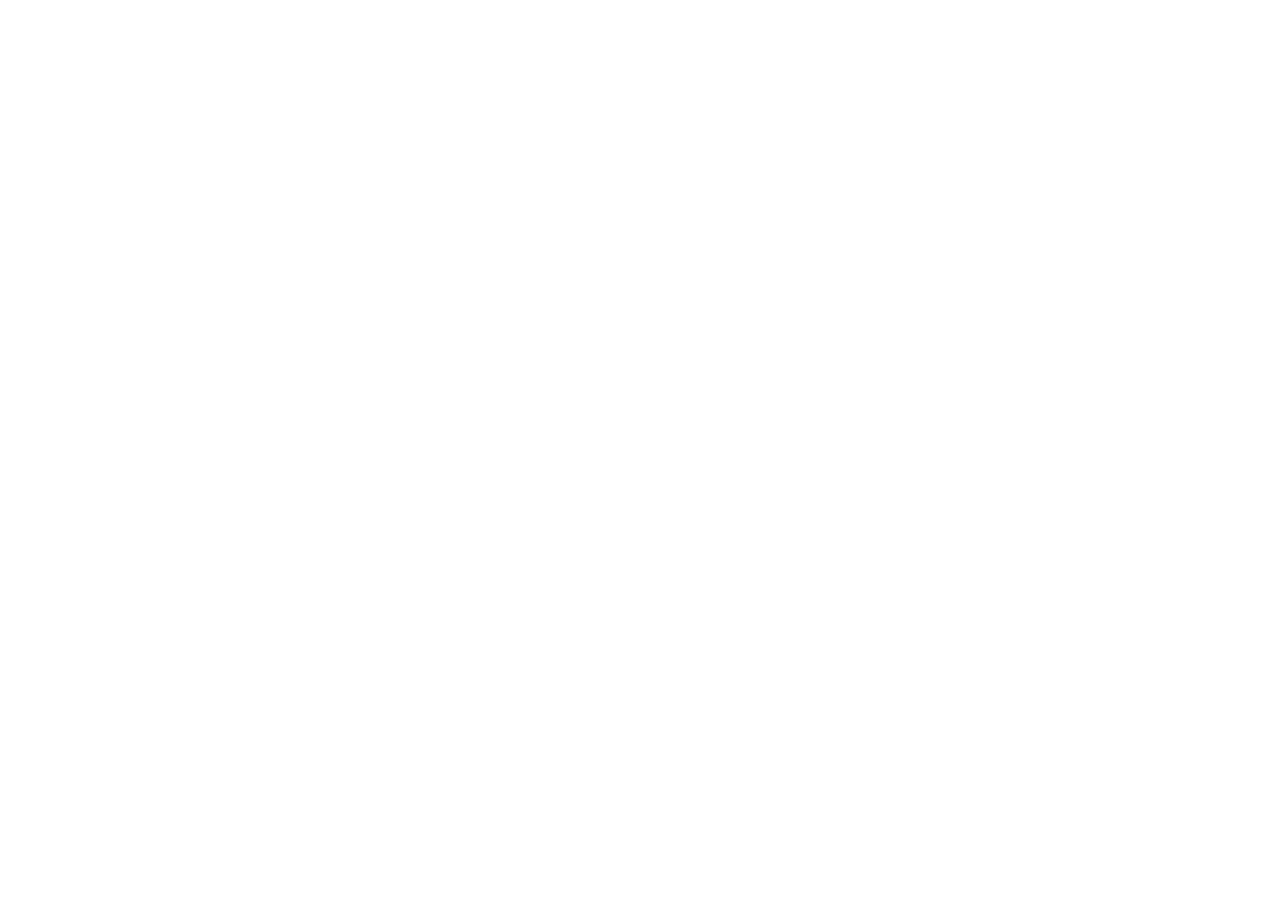
==== main.html @ 56e51228 "Initial commit" ====
<!DOCTYPE html>
<html lang="en">
<head>
    <meta charset="UTF-8">
    <meta http-equiv="X-UA-Compatible" content="IE=edge">
    <meta name="viewport" content="width=device-width, initial-scale=1.0">
    <title>NBA App | Arnaldo Cisneros</title>
    <link rel="stylesheet" href="./style.css">
</head>
<body>
    <!-- HEADER -->
    <header>

    </header>

    <!-- MAIN -->
    <main>

    </main>

    <!-- FOOTER -->
    <footer>

    </footer>

    <script src="./js/script.js" type="module"></script>
</body>
</html>
---- style.css ----
/* BASE STYLES */

* {
    box-sizing: border-box;
    margin: 0;
    padding: 0;
}

html {
    font-size: 62.5%;
    min-width: 320px;
    overflow-x: hidden;
}
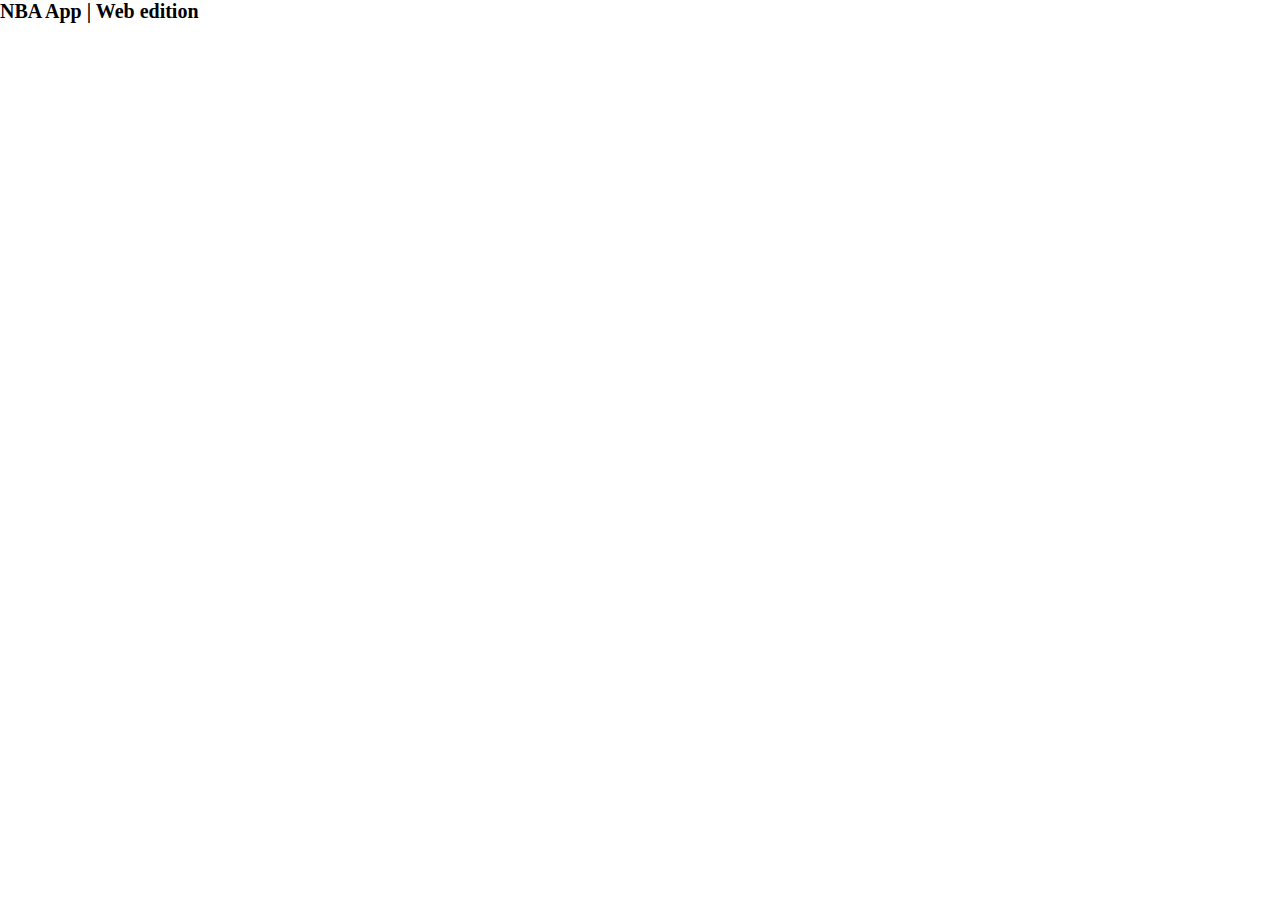
==== commit ea4ed18f: "small fix" ====
--- a/main.html
+++ b/main.html
@@ -15,7 +15,7 @@
 
     <!-- MAIN -->
     <main>
-
+        <h1>NBA App | Web edition</h1>
     </main>
 
     <!-- FOOTER -->
